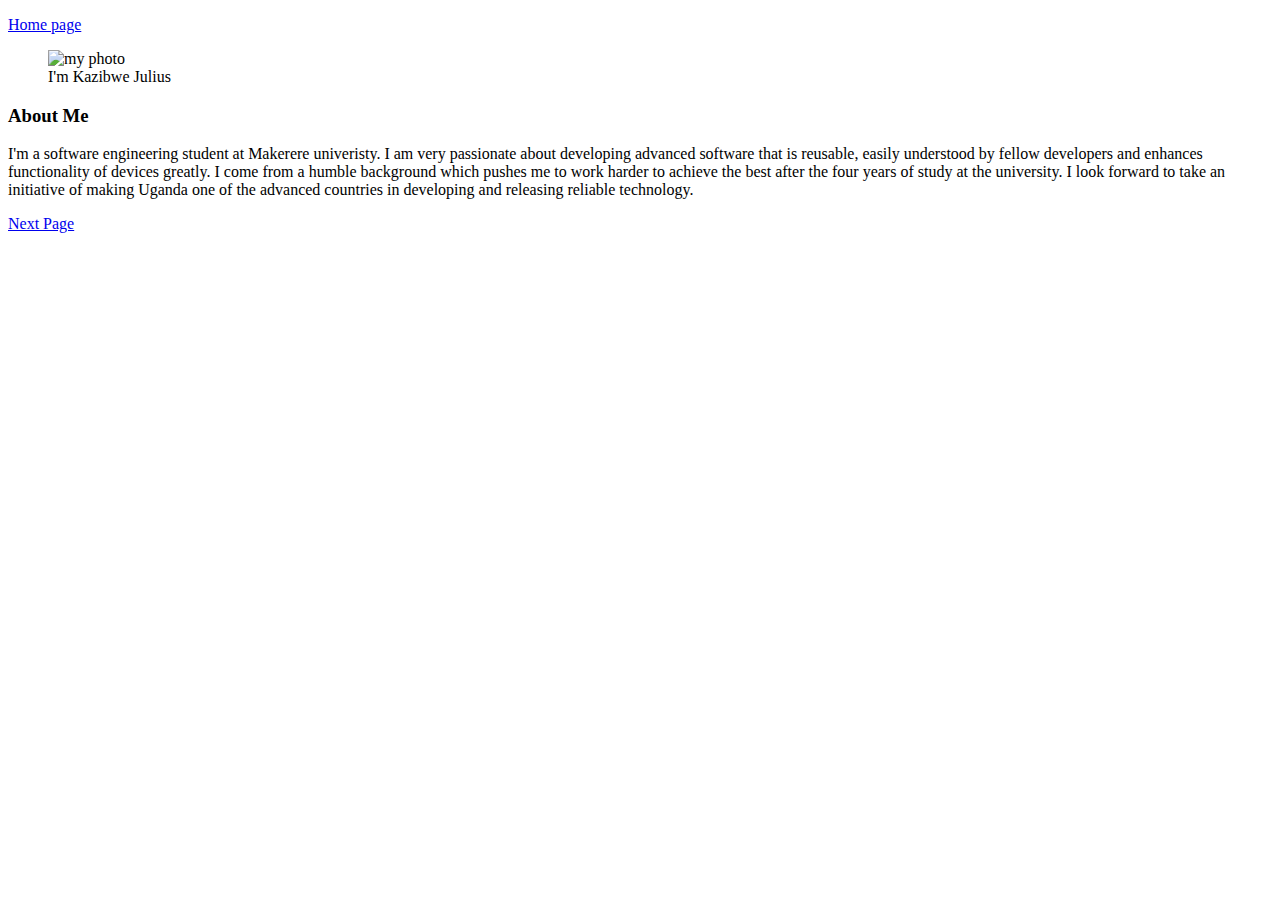
==== bio.html @ f6cb3b04 "Add files via upload" ====
<!DOCTYPE html>
<html>
    <head>
    <meta charset="utf-8">
    <meta name="viewport" content="width=device-width, intial-scale=1.0, shrink-to-fit=no">
	<title>About Me</title>
   <link rel="stylesheet" href="index.css">
   <link rel="apple-touch-icon" sizes="180x180" href="favicon_io/apple-touch-icon.png">
   <link rel="icon" type="image/png" sizes="32x32" href="favicon_io/favicon-32x32.png">
   <link rel="icon" type="image/png" sizes="16x16" href="favicon_io/favicon-16x16.png">
   <link rel="manifest" href="favicon_io/site.webmanifest">
    </head>
    <body>
        <a href="index.html">
            <p>Home page</p>
        </a>

        <figure>
            <img src="myPhotos/profile.jpeg" width=200 alt="my photo">
            <figcaption>I'm Kazibwe Julius</figcaption>
            </figure>
        
         <h3>About Me</h3>

      <p>I'm a software engineering student at Makerere univeristy. I am very passionate about developing advanced software that is reusable, easily understood by fellow developers and enhances functionality of devices greatly.
         I come from a humble background which pushes me to work harder to achieve the best after the four years of study at the university.
         I look forward to take an initiative of making Uganda one of the advanced countries in developing and releasing reliable technology.
      </p>
      <a href="educHistory">
        <p>Next Page</p>
     </a> 
    </body>
</html>
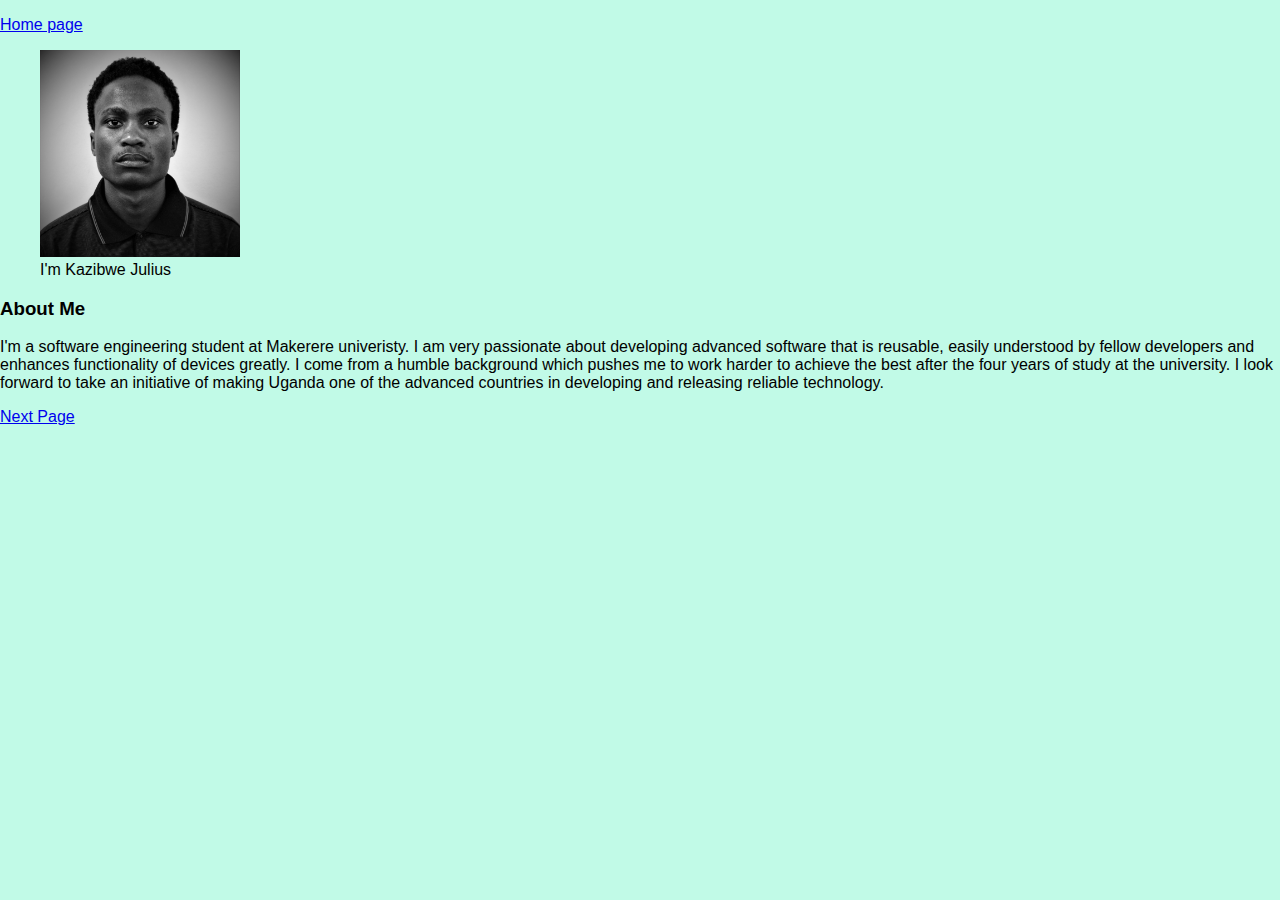
==== commit c5c1ab10: "Update bio.html" ====
--- a/bio.html
+++ b/bio.html
@@ -5,10 +5,10 @@
     <meta name="viewport" content="width=device-width, intial-scale=1.0, shrink-to-fit=no">
 	<title>About Me</title>
    <link rel="stylesheet" href="index.css">
-   <link rel="apple-touch-icon" sizes="180x180" href="favicon_io/apple-touch-icon.png">
-   <link rel="icon" type="image/png" sizes="32x32" href="favicon_io/favicon-32x32.png">
-   <link rel="icon" type="image/png" sizes="16x16" href="favicon_io/favicon-16x16.png">
-   <link rel="manifest" href="favicon_io/site.webmanifest">
+   <link rel="apple-touch-icon" sizes="180x180" href="apple-touch-icon.png">
+   <link rel="icon" type="image/png" sizes="32x32" href="favicon-32x32.png">
+   <link rel="icon" type="image/png" sizes="16x16" href="favicon-16x16.png">
+   <link rel="manifest" href="site.webmanifest">
     </head>
     <body>
         <a href="index.html">
@@ -16,7 +16,7 @@
         </a>
 
         <figure>
-            <img src="myPhotos/profile.jpeg" width=200 alt="my photo">
+            <img src="profile.jpeg" width=200 alt="my photo">
             <figcaption>I'm Kazibwe Julius</figcaption>
             </figure>
         
@@ -30,4 +30,4 @@
         <p>Next Page</p>
      </a> 
     </body>
-</html>+</html>
--- a/index.css
+++ b/index.css
@@ -0,0 +1,67 @@
+body{
+    
+    font-family: Arial, Helvetica, sans-serif;
+    padding: 0;
+    margin: 0;
+    position: relative;
+    background: rgb(193, 250, 231);
+}
+#container{
+    position: absolute;
+    left:400px;
+
+}
+div {
+    cursor:pointer;
+    width: 200px;
+    height: 200px;
+    border: auto;
+    padding: 50px, 50px;
+    position: relative;
+    display: inline-block;
+    text-align: center;
+    
+    
+}
+h2{
+    display:inline-block;
+}
+#hobbies{
+    background-color: rgb(32, 32, 231);
+    position: absolute;
+    top:400px;
+    left:0;
+}
+#contact{
+    background-color: rgb(168, 76, 107);
+    position: absolute;
+    top:400px;
+    left:400px;
+}
+#mybio{
+    background-color: grey;
+    position:absolute;
+    top:0;
+    left:0;
+}
+#educ{
+    background-color: plum;
+    position: absolute;
+    top:200px;
+    left:200px;
+}
+#photo{
+    background-color: rgb(116, 187, 10);
+    position: absolute;
+    top:0;
+    left:400px;
+}
+a:hover{
+    color: #fde408;
+}
+.panel:hover{ 
+    background:#fde408;
+}
+table, th, td{
+   border:1px solid ;
+}